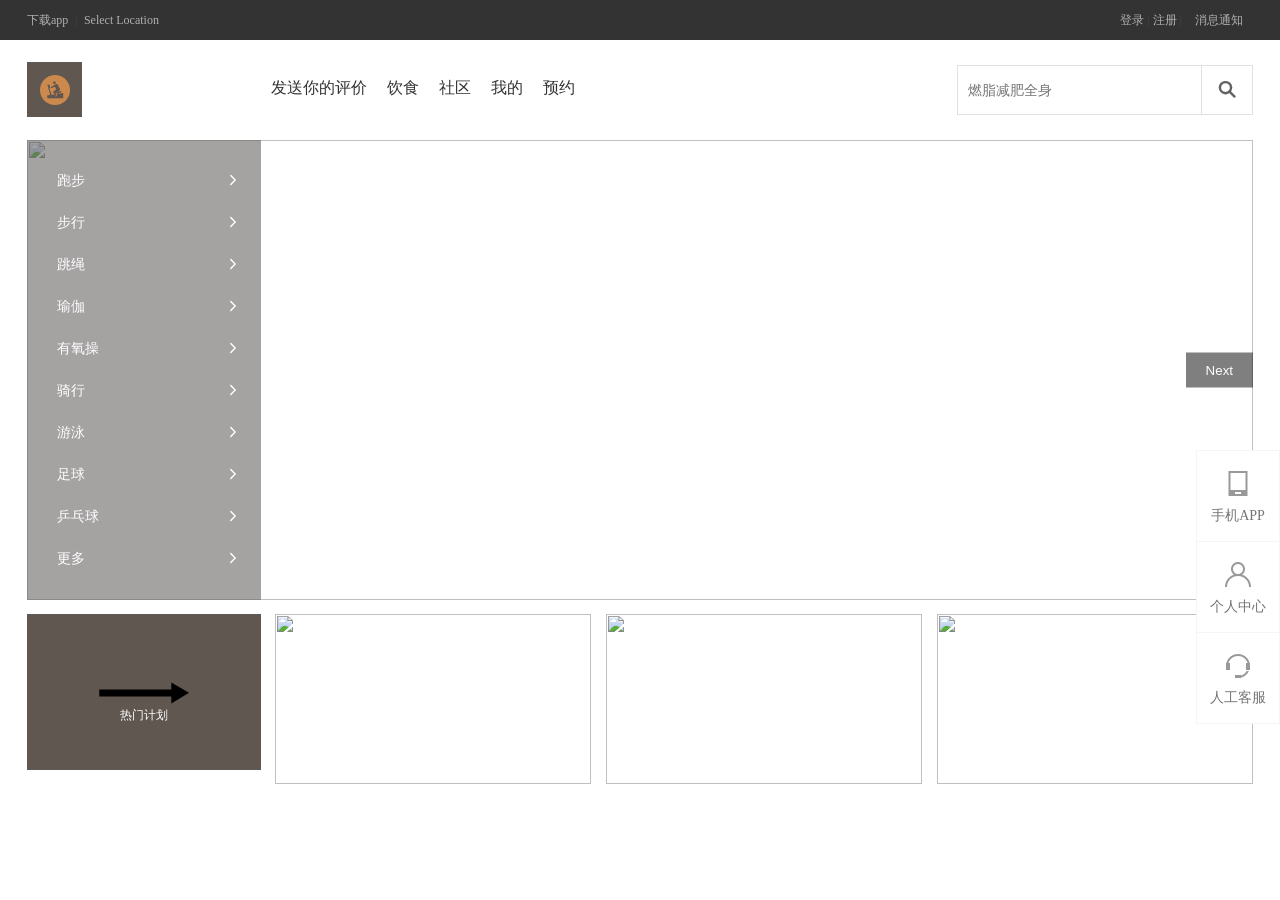
==== index.html @ 671401c2 "first commit" ====
<!DOCTYPE html>
<html lang="zh">

<head>
    <meta charset="UTF-8">
    <title>罗屹阳245513118旅游网站设计</title>
    <link rel="stylesheet" href="css/General style.css">
    <link rel="stylesheet" href="css/header.css">
    <link rel="stylesheet" href="css/iconfont.css">
    <link rel="stylesheet" href="css/slideshow.css">
    <link rel="stylesheet" href="css/home-hero.css">
    <link rel="stylesheet" href="css/footer.css">
	<link rel="stylesheet" href="./css/chat.css">
</head>
<body>
    <!-- 头部 -->
    <div class="header">
        <div class="site-topbar">
            <div class="container w clearfix">
                <!-- 头部导航 -->
                <div class="topbar-nav fl">
                    <a href="#" id="j-app" class="topbar-download">
                        下载app
                        <div class="appcode">
                            <img src="https://gitee.com/MC-LUO/software-repository/raw/master/mmqrcode1733811981273.png" alt="" width="90" height="90">
                            开发者
                        </div>
                    </a>
                    <span>|</span>
                    <!-- <a href="#"></a>
                    <span>|</span> -->
                    <a href="#">Select Location</a>
                </div>
                <div class="site-shop fr">
                </div>
                <div class="topbar-info fr">
                    <a href="./注册.html">登录</a>
                    <span>|</span>
                    <a href="./注册.html">注册</a>
                    <span>|</span>
                    <span class="site-info-span">
                        <a href="#">消息通知</a>
                    </span>
                </div>
            </div>
        </div>
        <div class="site-header">
            <div class="container w clearfix">
                <!-- logo -->
                <div class="head-logo fl">
                    <a href="#" class="logo text">
                        
                    </a>
                </div>
                <!-- nav -->
                <div class="header-nav fl">
                    <ul class="nav-list">
                        <li class="nav-category">
                            <a href="#" id="header-title" class="header-title"></a>
                            <div class="site-category">
                                <ul class="cat-ul">
                                    <li class="category-list">
                                        <a href="#" class="cat-title">
                                            跑步
                                            <em class="cat-icon iconfont">&#xe638;</em>
                                        </a>
                                        <!-- js -->
                                        <div class="commodity clearfix">
                                            <ul class="com-ul">
                                                <li class="com-li">
                                                    <a href="#" class="link clearfix">
                                                        <img src="https://img95.699pic.com/photo/60026/6369.jpg_wh860.jpg" alt="" width="650" height="370">
                                                        <span class="text">步行</span>
                                                    </a>
                                                </li>
                                            </ul>
                                        </div>
                                    </li>
                                    <li class="category-list">
                                        <a href="#" class="cat-title">
                                            步行
                                            <em class="cat-icon iconfont">&#xe638;</em>
                                        </a>
                                        <!-- js -->
                                        <div class="commodity clearfix">
                                            <ul class="com-ul">
                                                <li class="com-li">
                                                    <a href="#" class="link clearfix">
                                                        <img src="https://img95.699pic.com/photo/50131/1074.jpg_wh860.jpg" alt="" width="500" height="400">
                                                        <span class="text">运营路线</span>
                                                    </a>
                                                </li>
                                            </ul>
                                        </div>
                                    </li>
                                    <li class="category-list">
                                        <a href="#" class="cat-title">
                                            跳绳
                                            <em class="cat-icon iconfont">&#xe638;</em>
                                        </a>
                                        <div class="commodity clearfix comm-3">
                                            <ul class="com-ul">
                                                <li class="com-li">
                                                    <a href="#" class="link clearfix">
                                                        <img src="https://img95.699pic.com/photo/50233/5396.jpg_wh860.jpg" alt="" width="650" height="400">
                                                        <span class="text">缆车游览</span>
                                                    </a>
                                                </li>
                                            </ul>
                                        </div>
                                    </li>
                                    <li class="category-list">
                                        <a href="#" class="cat-title">
                                            瑜伽
                                            <em class="cat-icon iconfont">&#xe638;</em>
                                        </a>
                                        <div class="commodity clearfix">
                                            <ul class="com-ul">
                                                <li class="com-li">
                                                    <a href="#" class="link clearfix">
                                                        <img src="https://img95.699pic.com/photo/50731/9962.jpg_wh860.jpg" alt="" width="580" height="390">
                                                        <span class="text">星级酒店</span>
                                                    </a>
                                                </li>
                                            </ul>
                                        </div>
                                    </li>
                                    <li class="category-list">
                                        <a href="#" class="cat-title">
                                            有氧操
                                            <em class="cat-icon iconfont">&#xe638;</em>
                                        </a>
                                        <div class="commodity clearfix comm-3">
                                            <ul class="com-ul">
                                                <li class="com-li">
                                                    <a href="#" class="link clearfix">
                                                        <img src="https://bpic.588ku.com/back_origin_min_pic/23/06/18/01aaef3d843ae40910265dddc3203fc0.jpg" alt="" width="770" height="390">
                                                        <span class="text">租用露营车</span>
                                                    </a>
                                                </li>
                                            </ul>
                                        </div>
                                    </li>
                                    <li class="category-list">
                                        <a href="#" class="cat-title">
                                            骑行
                                            <em class="cat-icon iconfont">&#xe638;</em>
                                        </a>
                                        <div class="commodity clearfix comm-3">
                                            <ul class="com-ul">
                                                <li class="com-li">
                                                    <a href="#" class="link clearfix">
                                                        <img src="https://img95.699pic.com/photo/50061/6326.jpg_wh300.jpg!/fh/300/quality/90" alt="" width="650" height="390">
                                                        <span class="text">瑞士博物馆</span>
                                                    </a>
                                                </li>
                                            </ul>
                                        </div>
                                    </li>
                                    <li class="category-list">
                                        <a href="#" class="cat-title">
                                            游泳
                                            <em class="cat-icon iconfont">&#xe638;</em>
                                        </a>
                                        <div class="commodity clearfix comm-2">
                                            <ul class="com-ul">
                                                <li class="com-li">
                                                    <a href="#" class="link clearfix">
                                                        <img src="https://img95.699pic.com/photo/60018/3246.jpg_wh860.jpg" alt="" width="490" height="390">
                                                        <span class="text">放松SPA</span>
                                                    </a>
                                                </li>
                                            </ul>
                                        </div>
                                    </li>
                                    <li class="category-list">
                                        <a href="#" class="cat-title">
                                            足球
                                            <em class="cat-icon iconfont">&#xe638;</em>
                                        </a>
                                        <div class="commodity clearfix comm-3">
                                            <ul class="com-ul">
                                                <li class="com-li">
                                                    <a href="#" class="link clearfix">
                                                        <img src="https://ts1.tc.mm.bing.net/th/id/R-C.1d29f5bc8dfda857a3e0fb416316f279?rik=88P2H4oPSq5bVQ&riu=http%3a%2f%2fx0.ifengimg.com%2fres%2f2022%2f018C31D1B7E21ED1A69E4147211BF0BFC5805CDF_size63_w1080_h608.jpg&ehk=B8pbNpZDjOc8TP9Gps7p9QU7Hf%2bKd93RnSYH9OP0G3Q%3d&risl=&pid=ImgRaw&r=0" alt="" width="730" height="390">
                                                        <span class="text"></span>
                                                    </a>
                                                </li>
                                            </ul>
                                        </div>
                                    </li>
                                    <li class="category-list">
                                        <a href="#" class="cat-title">
                                            乒乓球
                                            <em class="cat-icon iconfont">&#xe638;</em>
                                        </a>
                                        <div class="commodity clearfix comm-3">
                                            <ul class="com-ul">
                                                <li class="com-li">
                                                    <a href="#" class="link clearfix">
                                                        <img src="https://cdn.pixabay.com/photo/2016/02/18/23/26/table-tennis-1208377_1280.jpg" alt="" width="600" height="390">
                                                        <span class="text">电话  +41 (0)43 816 22 11</span>
                                                    </a>
                                                </li>
                                            </ul>
                                        </div>
                                    </li>
                                    <li class="category-list">
                                        <a href="#" class="cat-title">
                                            更多
                                            <em class="cat-icon iconfont">&#xe638;</em>
                                        </a>
                                        <div class="commodity clearfix comm-3">
                                            <ul class="com-ul">
                                                <li class="com-li">
                                                    <a href="#" class="link clearfix">
                                                        <img src="https://q8.itc.cn/images01/20250312/00784949ce56456b9dc7a3dbc69c77d5.jpeg" alt="" width="730" height="390">
                                                        <span class="text">登机口</span>
                                                    </a>
                                                </li>
                                            </ul>
                                        </div>
                                    </li>
                                </ul>
                            </div>
                        </li>
                        <li class="nav-item">
                            <a href="#" class="link">
                                <span class="text">发送你的评价</span>
                            </a>
                            <!-- nav - js -->
                            <div class="header-nav-menu">
                                <div class="container w">
                                        <div class="right">
                                            <div class="rRun">
                                                <div class="runTop">
                                                    <div id="runBox" class="runBox"></div>
                                                </div>
                                                <div class="runBottom">
                                                    <input id="txt" type="text" value="" maxlength="30" placeholder="旅游评价弹幕" onkeydown="enterKey()">
                                                    <button onclick="send()">发送评价</button>
                                                </div>
                                            </div>
                                        </div>
                                </div>
                            </div>
                        </li>
                        <li class="nav-item">
                            <a href="#" class="link">
                                <span class="text">饮食</span>
                            </a>
                        
						<div class="header-nav-menu">
						    <div class="c">
						            <img src="https://free.boltp.com/2026/06/08/6a26db5e73153.webp" alt="">
									<img src="https://free.boltp.com/2026/06/08/6a26db5e69f58.webp" alt="">
									<img src="https://free.boltp.com/2026/06/08/6a26db5e42c70.webp" alt="">
									<img src="https://free.boltp.com/2026/06/08/6a26db5e46ed2.webp" alt="">
									<img src="https://free.boltp.com/2026/06/08/6a26db6110d61.webp" alt="">
									
						    </div>
						</div>
						</li>
                        <li class="nav-item">
                            <a href="社区.html" class="link">
                                <span class="text">社区</span>
                            </a>
						</li>
                        <li class="nav-item">
                            <a href="我的.html" class="link">
                                <span class="text">我的</span>
                            </a>
						</li>
						<li class="nav-item">
						    <a href="预约.html" class="link">
						        <span class="text">预约</span>
						    </a>
						</li>
                    </ul>
                </div>
                <!-- 搜索框 -->
                <div class="header-search fr">
                    <form action="" method="GET" class="search-form">
                        <input type="text" class="search-text" placeholder="燃脂减肥全身">
                        <input type="submit" class="search-btn iconfont" value="&#xe652;">
                    </form>
                </div>
            </div>
        </div>
    </div>
    <!-- home 首页导航-->
    <div class="home-hero w">
        <!-- 轮播图 -->
			<div class="carousel">
			  <div class="carousel-images" id="carouselImages">
			    <img src="https://pic3.zhimg.com/v2-f211fd8b848b58a67581cc0b799f6a9b_720w.jpg?source=172ae18b">
			    <img src="https://ts3.tc.mm.bing.net/th/id/OIP-C.2xA6gxKwdN3KnCTitfa-pgHaGE?r=0&cb=thfc1falcon2&rs=1&pid=ImgDetMain&o=7&rm=3">
			    <img src="https://bpic.588ku.com/back_origin_min_pic/23/06/28/a9004c5848d73d5fa8c908c8ac24b4e3.jpg">
			    <img src="https://preview.qiantucdn.com/agency/dt/xsj/0l/57/6a.jpg!w1024_new_small_1">
			    <img src="https://preview.qiantucdn.com/meijing/07/83/41/59S58PICMYWP5vrH3pege_PIC2018.jpg!w1024_new_small_1">
			  </div>
			  <div class="carousel-buttons">
			    <button id="prevButton">Prev</button>
			    <button id="nextButton">Next</button>
			  </div>
			</div>
        <!-- sub 下-->
        <div class="home-sub clearfix">
            <div class="sub-l fl">
                <ul class="l-list clearfix">
					<svg t="1780994156286" class="icon" viewBox="0 0 1024 1024" version="1.1" xmlns="http://www.w3.org/2000/svg" p-id="5076" width="100" height="90"><path d="M3.190031 824.623053l861.30841101 0L864.49844201 904.373832 3.190031 904.373832l0-79.750779z" fill="" p-id="5077"></path><path d="M823.02803698 744.87227399L1023.99999999 862.903427l-200.97196301 121.22118402 0-239.25233703z" fill="" p-id="5078"></path></svg>
                    热门计划
                </ul>
            </div>
            <div class="sub-r fl">
                <ul class="r-list clearfix">
                    <li class="first">
                        <a href="#">
                            <img src="https://img95.699pic.com/photo/40214/4655.jpg_wh860.jpg" alt="">
                        </a>
                    </li>
                    <li>
                        <a href="#">
                            <img src="https://img95.699pic.com/photo/60010/8234.jpg_wh860.jpg" alt="">
                        </a>
                    </li>
                    <li>
                        <a href="#">
                            <img src="https://imgs.699pic.com/images/600/867/969.jpg!detail.v1" alt="">
                        </a>
                    </li>
                </ul>
            </div>
        </div>
    </div>
    <!-- 工具条 -->
    <div class="home-tool-bar">
        <a href="#" class="item">
            <div class="icon">
                <img src="images/tool-1.png" alt="" class="static"><img src="images/tool-01.png" alt="" class="hover">
            </div>
            <span class="text">手机APP</span>
            <div class="pop-content">
                <img src="https://gitee.com/MC-LUO/software-repository/raw/master/mmqrcode1733811981273.png" alt="">
                <span class="desc">
                    打赏作者</br>罗屹阳
                </span>
            </div>
        </a>
        <a href="#" class="item">
            <div class="icon">
                <img src="images/tool-2.png" alt="" class="static"><img src="images/tool-02.png" alt="" class="hover">
            </div>
            <span class="text">个人中心</span>
        </a>
        <a href="#" class="item">
            <div class="icon"><img src="images/tool-4.png" alt="" class="static"><img src="images/tool-04.png" alt="" class="hover"></div>
            <span class="text">人工客服</span>
        </a>
        <a href="#" class="item backtop" id="J_atop">
            <div class="icon">
                <img src="images/totop.png" alt="" class="static"><img src="images/totop_hover.png" alt="" class="hover">
            </div>
        </a>
    </div>
</body>
<script src=" js/index.js "></script>
<script src="js/slideshow.js "></script>
<script src="js/tab.js"></script>
<script src="./js/danmu.js"></script>
<style>
	.c {
		display: flex;
		align-items: center;
		justify-content: center;
		flex-wrap: nowrap;
		flex-direction: row;
		/* background-color: aqua; */
		margin: 10px;
	}
	.c img {
		margin: 10px;
	}
</style>
</html>
---- css/General style.css ----
* {
    margin : 0;
    padding: 0;
}

body {
    font-size: 12px;
}

a {
    text-decoration: none;
}

h1,
h2,
h3,
h4,
h5,
h6 {
    font-weight: normal;
    font-size  : 100%;
}

em,
i {
    font-style: normal;
}

input,
button {
    outline: none;
}

.fl {
    float: left;
}

.fr {
    float: right;
}

ul li,
ol li {
    list-style: none;
}

.ir {
    display    : block;
    text-align : left;
    text-indent: -9999em;
    overflow   : hidden;
}


/* 版心 */

.w {
    width : 1226px;
	position: relative;
    margin: 0 auto;
}


/* 清除浮动 */

.clearfix::before,
.clearfix::after {
    content: "";
    display: table;
}

.clearfix::after {
    clear: both;
}


/* 兼容ie6 7 */

.clearfix {
    *zoom: 1;
}
---- css/header.css ----
.site-topbar {
    position: relative;
    height: 40px;
	width: 100%;
    color: #b0b0b0;
    background-color: #333;
    z-index: 30;
}

.site-topbar a {
    display: inline-block;
    line-height: 40px;
    color: #b0b0b0;
    font-size: 12px;
}

.topbar-nav span {
    margin: 0 .3em;
    color: #424242;
}

.site-topbar a:hover {
    color: #fff;
}

.J-sp {
    padding: 0 5px;
}

.topbar-info span {
    color: #424242;
}

.topbar-info .site-info-span {
    padding: 0 10px;
    margin: 0;
}

.topbar-info {
    height: 40px;
	
	background-color: #333;
    line-height: 40px;
}

.topbar-nav .topbar-download {
    position: relative;
}

.topbar-download .appcode {
    position: absolute;
    top: 40px;
    left: 50%;
    width: 124px;
    height: 0;
    background-color: #fff;
    text-align: center;
    margin-left: -55px;
    overflow: hidden;
    box-shadow: 0 1px 5px #aaa;
    font-size: 14px;
    color: #333;
    line-height: 1;
    transition: height .3s;
}

.appcode img {
    display: block;
    margin: 18px auto 12px;
    border: 0;
}

.topbar-nav .topbar-download.active::before {
    content: "";
    position: absolute;
    bottom: -1px;
    left: 50%;
    width: 0;
    height: 0;
    margin-left: -8px;
    border-width: 0 8px 8px;
    border-style: solid;
    border-color: rgba(0, 0, 0, 0) rgba(0, 0, 0, 0) #fff;
}


/* site-header */

.site-header {
    position: relative;
    height: 100px;
    z-index: 20;
}

.head-logo {
    width: 62px;
    margin-top: 22px;
}

.head-logo .logo {
    position: relative;
    width: 55px;
    height: 55px;
    display: block;
    background-color: #5f5750;
    overflow: hidden;
}

.head-logo .logo::before,
.head-logo .logo::after {
    position: absolute;
    top: 0;
    left: 0;
    width: 55px;
    height: 55px;
    content: "";
    transition: all .2s;
    transform-origin: 50% 50%;
    /* transform: translateZ(0); */
}

.head-logo .text {
    text-align: left;
    text-indent: -9999em;
}

.head-logo .logo::before {
    background: url("../images/健身.png") no-repeat 50% 50%;
	background-size: 30px;
    opacity: 1;
}

.head-logo .logo::after {
    background: url(../images/mi-home.png) no-repeat 50% 50%;
    opacity: 0;
    margin-left: -55px;
}

.head-logo .logo:hover::after,
.head-logo .logo:hover::before {
    transform: translate3d(55px, 0, 0);
    opacity: 1;
}


/* header-nav */

.header-nav {
    width: 850px;
}

.header-nav .nav-category {
    width: 127px;
    padding-right: 15px;
    position: relative;
}

.header-nav .nav-category .header-title {
    display: block;
    padding: 26px 0 38px;
    text-align: right;
    color: #333;
}

.header-nav .nav-list>li {
    float: left;
}

.header-nav .nav-list {
    /* position: relative; */
    z-index: 10;
    float: left;
    width: 1100px;
    height: 88px;
    margin: 0;
    padding: 12px 0 0 30px;
    font-size: 16px;
}

.header-nav .nav-list .link {
    display: block;
    padding: 26px 10px 38px;
    color: #333;
    transition: color .2s;
}

.header-nav .nav-list .link:hover {
    color: #ff6700;
}

.site-category {
    position: absolute;
    top: 88px;
    left: -92px;
    z-index: 21;
    width: 234px;
    height: 460px;
    font-size: 14px;
}

.site-category .category-list .cat-title {
    position: relative;
    display: block;
    height: 42px;
    line-height: 42px;
    padding-left: 30px;
    color: #fff;
}

.site-category .cat-ul {
    height: 420px;
    border: 0;
    color: #fff;
    background: rgba(105, 101, 101, .6);
    padding: 20px 0;
}

.site-category .category-list .cat-icon {
    position: absolute;
    top: 12px;
    right: 20px;
    line-height: 16px;
    font-size: 16px;
}

.site-category .category-list.listBcolor {
    background-color: #ff6700;
}

.site-category .category-list .commodity {
    display: none;
    width: 992px;
    height: 458px;
    border: 1px solid #e0e0e0;
    position: absolute;
    top: 0;
    left: 234px;
    background-color: #fff;
    box-shadow: 0 8px 16px rgba(0, 0, 0, .18);
}

.site-category .category-list .comm-3 {
    width: 795px;
}

.site-category .category-list .comm-2 {
    width: 530px;
}

.category-list .commodity .com-ul {
    float: left;
    width: 248px;
    padding: 2px 0;
    height: 458px;
}

.commodity .com-li {
    width: 265px;
    height: 76px;
    float: left;
}

.commodity .com-li img {
    vertical-align: middle;
    float: left;
    margin-right: 12px;
}

.commodity .com-li .text {
    float: left;
    width: 172px;
    line-height: 40px;
    /*规定段落文本不换行*/
    white-space: nowrap;
    /* 文本溢出显示省略符号来代表被修剪的文本 */
    text-overflow: ellipsis;
    overflow: hidden;
}


/* 搜索框 */

.header-search {
    width: 296px;
    margin-top: 25px;
}

.header-search .search-form {
    position: relative;
    width: 296px;
    height: 50px;
    z-index: 20;
}

.header-search .search-form .search-text,
.search-btn {
    position: absolute;
    top: 0;
    border: 1px solid #e0e0e0;
    outline: 0;
    transition: all .2s;
}

.header-search .search-form .search-text.allBorder,
.search-btn.allBorder {
    border: 1px solid #ff6700;
}

.search-form .search-btn {
    right: 0;
    z-index: 2;
    width: 52px;
    height: 50px;
    font-size: 20px;
    line-height: 24px;
    background: #fff;
    color: #616161;
    cursor: pointer;
}

.search-form .search-text {
    right: 51px;
    z-index: 1;
    width: 223px;
    height: 48px;
    padding: 0 10px;
    font-size: 14px;
    line-height: 48px;
}

.search-form .search-btn:hover {
    background-color: #ff6700;
}


/* nav - js -css */

.site-header .header-nav-menu.menuHeight {
    height: 229px;
	width: 100% !important;
}

.site-header .header-nav-menu {
    position: absolute;
    top: 100px;
    left: 0px;
    z-index: 24;
    height: 0;
	width: 100% !important;
    border-top: 1px solid #e0e0e0;
    background: #ffffff;
    overflow: hidden;
    box-shadow: 0 3px 4px rgba(0, 0, 0, .18);
    transition: box-shadow .2s, height .3s, -webkit-box-shadow .2s;
    display: none;
}

.header-nav-menu ul {
    height: 229px;
}

.header-nav-menu img {
	display: flex;
	flex-direction: row;
	width: auto;
    height: 150px;
}

.header-nav-menu .menu-nav {
    float: left;
    width: 180px;
    padding: 35px 12px 0;
    text-align: center;
    position: relative;
}

.header-nav-menu .nav-item {
    position: relative;
}

.header-nav-menu .figure {
    width: 160px;
    height: 110px;
    margin: 0 auto 16px;
    text-align: center;
}

.header-nav-menu .menu-nav p,
.menu-nav .title {
    font-size: 12px;
}

.header-nav-menu .menu-nav .title {
    line-height: 20px;
    color: #333;
}

.header-nav-menu .menu-nav p {
    line-height: 20px;
    color: #ff6700;
}

.header-nav-menu .container {
    height: 229px;
}

#header-title {
    visibility: hidden;
    position: relative;
}

.header-nav-menu .menu-nav em {
    position: absolute;
    right: 0;
    top: 50px;
    border-right: 1px solid #e0e0e0;
    height: 90px;
}
---- css/iconfont.css ----
@font-face {
    font-family: 'iconfont';
    src: url('../fonts/iconfont.eot');
    src: url('../fonts/iconfont.eot?#iefix') format('embedded-opentype'), url('../fonts/iconfont.woff') format('woff'), url('../fonts/iconfont.ttf') format('truetype'), url('../fonts/iconfont.svg#iconfont') format('svg');
}

.iconfont {
    font-family: "iconfont" !important;
    font-size: 16px;
    font-style: normal;
    -webkit-font-smoothing: antialiased;
    -webkit-text-stroke-width: 0.2px;
    -moz-osx-font-smoothing: grayscale;
}
---- css/slideshow.css ----
.carousel {
      width: 1226px;
      height: 460px;
      overflow: hidden;
      position: relative;
      margin: 0;
	  padding: 0;
	  font-size: 0;
    }

    .carousel-images {
	  white-space: nowrap;
	  margin: 0 !important;
	  padding: 0 !important;
      transition: transform 0.5s;
	  object-fit: cover !important;
    }

    .carousel-images img {
      width: 1226px;
      height: 460px;
	  display: inline-block;
	  object-fit: cover !important;
	  margin: 0 !important;
	  padding: 0 !important;
    }
	
    .carousel-buttons {
      position: absolute;
      width: 100%;
      display: flex;
      justify-content: space-between;
      top: 50%;
      transform: translateY(-50%);
    }

    .carousel-buttons #nextButton {
      background-color: rgba(0, 0, 0, 0.5);
      color: white;
      border: none;
      padding: 10px 20px;
      cursor: pointer;
    }
	.carousel-buttons #prevButton {
	  /* background-color: rgba(0, 0, 0, 0.5); */
	  overflow: hidden;
	  visibility: hidden;
	  color: white;
	  border: none;
	  padding: 10px 20px;
	  cursor: pointer;
	}
---- css/home-hero.css ----
.home-hero {
    margin-bottom: 26px;
}

.home-hero .home-sub {
    margin-top: 14px;
    margin-left: -14px;
}

.home-sub .sub-l {
    width: 234px;
    margin-left: 14px;
}

.home-sub .sub-l .l-list {
	height: 150px;
    padding: 3px;
    text-align: center;
	flex-direction: column;
	flex-wrap: wrap;
	/* justify-content: center; */
	color: #fff;
	display: flex;
	align-items: center;
    background: #5f5750;
}

.home-sub .sub-l .l-list li {
    position: relative;
    float: left;
    width: 70px;
    height: 82px;
    padding: 0 3px;
}

.sub-l .l-list li::before,
.sub-l .l-list li::after {
    position: absolute;
    content: "";
    background: #665e57;
}

.sub-l .l-list li::before {
    top: -1px;
    left: 6px;
    width: 64px;
    height: 1px;
}

.sub-l .l-list li::after {
    top: 6px;
    left: 0;
    width: 1px;
    height: 70px;
}

.sub-l .l-list li>a {
    display: block;
    padding-top: 18px;
    color: #fff;
    opacity: .7;
    transition: opacity .2s;
}

.sub-l .l-list li img {
    display: block;
    width: 24px;
    height: 24px;
    margin: 0 auto 4px;
}

.sub-l .l-list li a:hover {
    opacity: 1;
}

.home-hero .sub-r {
    width: 978px;
    margin-left: 14px;
}

.home-hero .sub-r li {
    float: left;
    width: 316px;
    height: 170px;
    margin-left: 15px;
}

.home-hero .sub-r .first {
    margin-left: 0;
}

.home-hero .sub-r .r-list li a {
    display: block;
    height: 170px;
}

.sub-r .r-list li img {
    display: block;
    width: 316px;
    height: 170px;
}
---- css/footer.css ----
.site-footer .footer-service {
    padding: 27px 0;
    border-bottom: 1px solid #e0e0e0;
}

.site-footer .list-service li {
    float: left;
    width: 19.8%;
    height: 25px;
    border-left: 1px solid #e0e0e0;
    font-size: 16px;
    line-height: 25px;
    text-align: center;
}

.site-footer .list-service li:first-child {
    border-left: 0;
}

.site-footer .list-service a {
    color: #616161;
    transition: color .2s;
}

.site-footer .list-service em {
    margin-right: 6px;
    font-size: 24px;
    line-height: 24px;
    vertical-align: -4px;
}

.site-footer .list-service em.iconfont-circle-15 {
    vertical-align: -1px;
    font-size: 26px;
}

.site-footer .list-service a:hover {
    color: #ff6700;
}

.site-footer .footer-links {
    padding: 40px 0;
}

.site-footer .footer-links .col-links {
    float: left;
    width: 160px;
}

.site-footer .footer-links .col-links dt {
    margin: -1px 0 26px;
    font-size: 14px;
    line-height: 1.25;
    color: #424242;
}

.site-footer .footer-links .col-links dd {
    margin: 10px 0 0;
    font-size: 12px;
}

.site-footer .footer-links .col-links a {
    color: #757575;
}

.site-footer .footer-links .col-links a:hover {
    color: #ff6700;
}

.site-footer .footer-links .col-contact {
    float: right;
    width: 251px;
    border-left: 1px solid #e0e0e0;
    text-align: center;
    color: #616161;
}

.site-footer .footer-links .col-contact p {
    margin: 0 0 5px 0;
    font-size: 12px;
}

.site-footer .footer-links .col-contact .phone {
    font-size: 22px;
    line-height: 1;
    color: #ff6700;
}

.btn-small {
    display: inline-block;
    width: 118px;
    height: 28px;
    font-size: 12px;
    line-height: 28px;
    background: #fff;
    color: #ff6700;
    border: 1px solid #ff6700;
    transition: all .4s;
}

.btn-small:hover {
    color: #fff;
    background-color: #f25807;
    border-color: #f25807;
}

.site-footer .footer-links .col-contact .follow {
    font-size: 12px;
    margin-top: 10px;
    position: relative;
}

.site-footer .footer-links .col-contact .follow .wb {
    background: url(../images/wb.png) 50% 0 no-repeat;
    background-size: cover;
}

.site-footer .footer-links .col-contact .follow a {
    width: 24px;
    height: 24px;
    display: inline-block;
    vertical-align: middle;
    margin-left: 6px;
    margin-top: -3px;
}

.site-footer .footer-links .col-contact .follow .wx {
    background: url(../images/wx.png) 50% 0 no-repeat;
    background-size: cover;
}

.site-footer .footer-links .col-contact .follow img {
    width: 126px;
    height: 126px;
    z-index: 2;
    position: absolute;
    top: 20px;
    left: 100px;
    display: none;
}

.site-footer .footer-links .col-contact .follow .wx:hover {
    background-image: url(../images/wx@2x.png);
}

.site-footer .footer-links .col-contact .follow .wb:hover {
    background-image: url(../images/wb@2x.png);
}

.site-info {
    padding: 30px 0;
    font-size: 12px;
    background: #fafafa;
}

.site-info .container {
    position: relative;
}

.site-info .logo {
    width: 57px;
    height: 57px;
    margin-right: 10px;
    background: url(../images/logo-footer.png) no-repeat 50% 50%;
    position: absolute;
    top: 0;
    left: 0;
}

.site-info .info-text {
    color: #b0b0b0;
    padding-left: 67px;
}

.site-info .info-text p {
    margin: 0;
    line-height: 18px;
}

.site-info .info-text .sites a {
    color: #757575;
}

.site-info .info-text a {
    color: #b0b0b0;
}

.site-info .info-text .sites a:hover {
    color: #ff6700;
}

.site-info .info-text a:hover {
    color: #ff6700;
}

.site-info .info-links {
    height: 28px;
    margin: 4px 0 15px;
    padding-left: 67px;
}

.site-info .info-links a {
    display: inline-block;
}

.site-info .info-links img {
    width: auto;
    height: 28px;
    margin-left: 0;
}

.site-info .info-links .safe-auth {
    width: 150px;
    height: 40px;
    overflow: hidden;
    margin-left: 5px;
    position: relative;
}

.site-info .info-links .safe-auth img {
    height: 40px;
    display: inline-block;
    position: absolute;
    top: 0;
    left: 0;
    background: #fff;
}

.site-info .info-links .safe-auth.active .img1,
.site-info .info-links .safe-auth .img2 {
    opacity: 0;
}

.site-info .info-links .safe-auth.active .img2 {
    opacity: 1;
}


/* 工具条 */

.home-tool-bar {
    position: fixed;
    bottom: 70px;
    right: 0;
    z-index: 99;
}

.home-tool-bar .item {
    position: relative;
    display: block;
    width: 82px;
    height: 90px;
    margin-top: -1px;
    background-color: #fff;
    border: 1px solid #f5f5f5;
    text-align: center;
}

.home-tool-bar .item .icon {
    position: relative;
    width: 30px;
    height: 30px;
    margin: 0 auto 8px;
    padding-top: 18px;
}

.home-tool-bar .item .icon img {
    position: absolute;
    bottom: 0;
    left: 0;
    width: 30px;
    height: 30px;
    transition: opacity .3s;
}

.home-tool-bar .item .icon .static {
    opacity: 1;
}

.home-tool-bar .item .icon .hover {
    opacity: 0;
}

.home-tool-bar .item:hover .hover {
    opacity: 1;
}

.home-tool-bar .item .text {
    color: #757575;
    transition: color .3s;
    font-size: 14px;
}

.home-tool-bar .item:hover .text {
    color: #ff6700;
}

.item .pop-content {
    position: absolute;
    left: 0;
    top: 0;
    padding: 14px;
    background: #fff;
    border: 1px solid #f5f5f5;
    opacity: 0;
    visibility: hidden;
    transition: opacity .3s;
    transform: translateZ(0);
}

.item .pop-content::before {
    right: -19px;
    border-color: rgba(0, 0, 0, 0) rgba(0, 0, 0, 0) rgba(0, 0, 0, 0) #f5f5f5;
    z-index: 1;
}

.item .pop-content::before,
.item .pop-content::after {
    content: "";
    position: absolute;
    top: 21%;
    width: 0;
    height: 0;
    border-width: 10px;
    border-style: solid;
    overflow: hidden;
}

.item .pop-content::after {
    right: -18px;
    border-color: rgba(0, 0, 0, 0) rgba(0, 0, 0, 0) rgba(0, 0, 0, 0) #fff;
    z-index: 2;
}

.home-tool-bar .item .pop-content img {
    display: block;
    width: 100px;
    height: 100px;
    margin: 6px auto;
}

.home-tool-bar .item .pop-content .desc {
    display: block;
    width: 82px;
    margin: 14px auto 0;
    color: #757575;
    text-align: center;
}

.home-tool-bar .item:hover .pop-content {
    transform: translate3d(-110%, 0, 0);
    opacity: 1;
    visibility: visible;
}

.home-tool-bar .backtop {
    margin-top: 14px;
    border-top: 1px solid #f5f5f5;
    visibility: hidden;
}

.home-tool-bar .backtop.active {
    visibility: visible;
}

.slogan {
    text-align: center;
    width: 100%;
    height: 19px;
    margin: 30px auto 0;
}

.slogan a {
    color: #ccc;
}
---- css/chat.css ----
@import url('https://fonts.googleapis.com/css2?family=Noto+Sans+SC:wght@100&display=swap');

.right .rRun {
    height: 0px;
    width: 130px;
	font-size: 50px;
}

.rRun .runTop {
    position: absolute;
    height: 50px;
    width: 30px;
    /* left: 50%; */
    transform: translateX(-50%);
    border-top-left-radius: 50px;
    border-top-right-radius: 50px;
}

.runBottom {
	text-align: center;
	flex-direction: column;
	flex-wrap: wrap;
	display: flex;
	justify-content: center;
	line-height: 90px;
	top: 90px;
	/* background-color: aqua; */
	width: 1000px;
	height: 230px;
	left: 30%;
}
.runBottom input {
    /* position: relative; */
	/* top: 50px; */
	/* left: -1px; */
    width: 150px;
    height: 60px;
    border: none;
    outline: none;
    background-color: rgba(255, 255, 255, 0.801);
	/* background-color: red; */
    color: rgba(17, 107, 192, 0.678);
    text-align: center;
    font-weight: bold;
    font-size: 20px;
    font-family: 'Noto Sans SC', sans-serif;
}

.runBottom button {
    background-color: rgba(32, 129, 255, 0.541);
    border: none;
    outline: none;
    /* position: relative; */
    /* left: 175px; */
    /* top: 200px; */
    /* transform: translateX(-98%); */
    height: 60px;
    width: 160px;
    border-radius: 10px;
    color: white;
    font-size: 20px;
    font-family: 'Noto Sans SC', sans-serif;
}
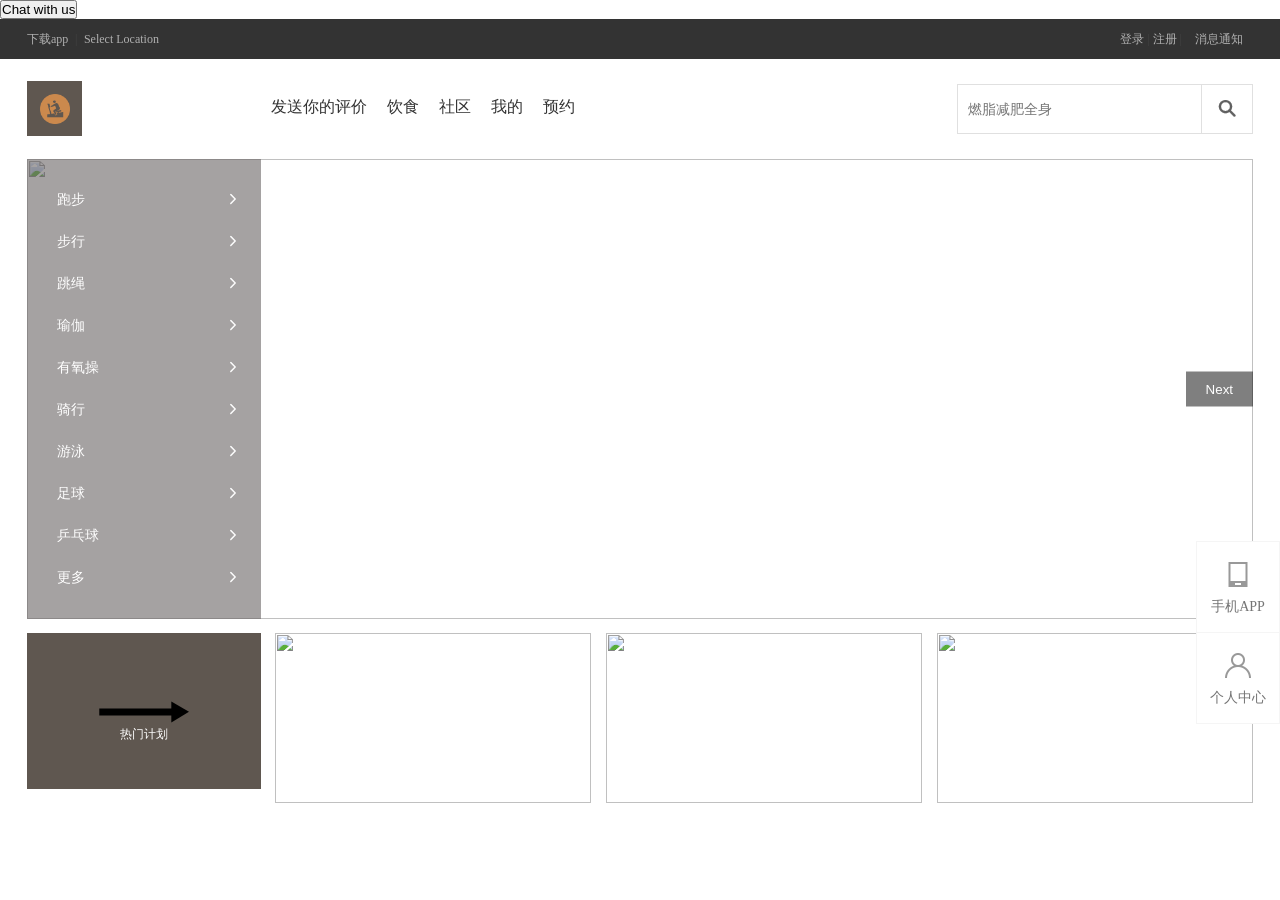
==== commit fb29ad32: "ff" ====
--- a/index.html
+++ b/index.html
@@ -1,9 +1,20 @@
 <!DOCTYPE html>
 <html lang="zh">
-
+<script>
+    (function(d, w, c) {
+        w.ChatraID = 'mrAknKedQPkNdg2aP';
+        var s = d.createElement('script');
+        w[c] = w[c] || function() {
+            (w[c].q = w[c].q || []).push(arguments);
+        };
+        s.async = true;
+        s.src = 'https://call.chatra.io/chatra.js';
+        if (d.head) d.head.appendChild(s);
+    })(document, window, 'Chatra');
+</script>
 <head>
     <meta charset="UTF-8">
-    <title>罗屹阳245513118旅游网站设计</title>
+    <title>悦动象限 主页</title>
     <link rel="stylesheet" href="css/General style.css">
     <link rel="stylesheet" href="css/header.css">
     <link rel="stylesheet" href="css/iconfont.css">
@@ -13,7 +24,8 @@
 	<link rel="stylesheet" href="./css/chat.css">
 </head>
 <body>
-    <!-- 头部 -->
+    <!-- 头部 -->
+	<button onclick="Chatra('openChat', true)">Chat with us</button>
     <div class="header">
         <div class="site-topbar">
             <div class="container w clearfix">
@@ -22,8 +34,8 @@
                     <a href="#" id="j-app" class="topbar-download">
                         下载app
                         <div class="appcode">
-                            <img src="https://gitee.com/MC-LUO/software-repository/raw/master/mmqrcode1733811981273.png" alt="" width="90" height="90">
-                            开发者
+                            <img src="" alt="" width="90" height="90">
+                            Marco
                         </div>
                     </a>
                     <span>|</span>
@@ -70,7 +82,7 @@
                                                 <li class="com-li">
                                                     <a href="#" class="link clearfix">
                                                         <img src="https://img95.699pic.com/photo/60026/6369.jpg_wh860.jpg" alt="" width="650" height="370">
-                                                        <span class="text">步行</span>
+                                                        
                                                     </a>
                                                 </li>
                                             </ul>
@@ -87,7 +99,7 @@
                                                 <li class="com-li">
                                                     <a href="#" class="link clearfix">
                                                         <img src="https://img95.699pic.com/photo/50131/1074.jpg_wh860.jpg" alt="" width="500" height="400">
-                                                        <span class="text">运营路线</span>
+                                                        
                                                     </a>
                                                 </li>
                                             </ul>
@@ -103,7 +115,7 @@
                                                 <li class="com-li">
                                                     <a href="#" class="link clearfix">
                                                         <img src="https://img95.699pic.com/photo/50233/5396.jpg_wh860.jpg" alt="" width="650" height="400">
-                                                        <span class="text">缆车游览</span>
+                                                        
                                                     </a>
                                                 </li>
                                             </ul>
@@ -119,7 +131,7 @@
                                                 <li class="com-li">
                                                     <a href="#" class="link clearfix">
                                                         <img src="https://img95.699pic.com/photo/50731/9962.jpg_wh860.jpg" alt="" width="580" height="390">
-                                                        <span class="text">星级酒店</span>
+                                                        
                                                     </a>
                                                 </li>
                                             </ul>
@@ -135,7 +147,7 @@
                                                 <li class="com-li">
                                                     <a href="#" class="link clearfix">
                                                         <img src="https://bpic.588ku.com/back_origin_min_pic/23/06/18/01aaef3d843ae40910265dddc3203fc0.jpg" alt="" width="770" height="390">
-                                                        <span class="text">租用露营车</span>
+                                                        
                                                     </a>
                                                 </li>
                                             </ul>
@@ -151,7 +163,7 @@
                                                 <li class="com-li">
                                                     <a href="#" class="link clearfix">
                                                         <img src="https://img95.699pic.com/photo/50061/6326.jpg_wh300.jpg!/fh/300/quality/90" alt="" width="650" height="390">
-                                                        <span class="text">瑞士博物馆</span>
+                                                        
                                                     </a>
                                                 </li>
                                             </ul>
@@ -167,7 +179,7 @@
                                                 <li class="com-li">
                                                     <a href="#" class="link clearfix">
                                                         <img src="https://img95.699pic.com/photo/60018/3246.jpg_wh860.jpg" alt="" width="490" height="390">
-                                                        <span class="text">放松SPA</span>
+                                                        
                                                     </a>
                                                 </li>
                                             </ul>
@@ -183,7 +195,7 @@
                                                 <li class="com-li">
                                                     <a href="#" class="link clearfix">
                                                         <img src="https://ts1.tc.mm.bing.net/th/id/R-C.1d29f5bc8dfda857a3e0fb416316f279?rik=88P2H4oPSq5bVQ&riu=http%3a%2f%2fx0.ifengimg.com%2fres%2f2022%2f018C31D1B7E21ED1A69E4147211BF0BFC5805CDF_size63_w1080_h608.jpg&ehk=B8pbNpZDjOc8TP9Gps7p9QU7Hf%2bKd93RnSYH9OP0G3Q%3d&risl=&pid=ImgRaw&r=0" alt="" width="730" height="390">
-                                                        <span class="text"></span>
+                                                        
                                                     </a>
                                                 </li>
                                             </ul>
@@ -199,7 +211,7 @@
                                                 <li class="com-li">
                                                     <a href="#" class="link clearfix">
                                                         <img src="https://cdn.pixabay.com/photo/2016/02/18/23/26/table-tennis-1208377_1280.jpg" alt="" width="600" height="390">
-                                                        <span class="text">电话  +41 (0)43 816 22 11</span>
+                                                        
                                                     </a>
                                                 </li>
                                             </ul>
@@ -215,7 +227,7 @@
                                                 <li class="com-li">
                                                     <a href="#" class="link clearfix">
                                                         <img src="https://q8.itc.cn/images01/20250312/00784949ce56456b9dc7a3dbc69c77d5.jpeg" alt="" width="730" height="390">
-                                                        <span class="text">登机口</span>
+                                                        
                                                     </a>
                                                 </li>
                                             </ul>
@@ -237,7 +249,7 @@
                                                     <div id="runBox" class="runBox"></div>
                                                 </div>
                                                 <div class="runBottom">
-                                                    <input id="txt" type="text" value="" maxlength="30" placeholder="旅游评价弹幕" onkeydown="enterKey()">
+                                                    <input id="txt" type="text" value="" maxlength="30" placeholder="健身评价" onkeydown="enterKey()">
                                                     <button onclick="send()">发送评价</button>
                                                 </div>
                                             </div>
@@ -343,20 +355,20 @@
             <div class="pop-content">
                 <img src="https://gitee.com/MC-LUO/software-repository/raw/master/mmqrcode1733811981273.png" alt="">
                 <span class="desc">
-                    打赏作者</br>罗屹阳
+                    打赏作者</br>Marco
                 </span>
             </div>
         </a>
-        <a href="#" class="item">
+        <a href="我的.html" class="item">
             <div class="icon">
                 <img src="images/tool-2.png" alt="" class="static"><img src="images/tool-02.png" alt="" class="hover">
             </div>
             <span class="text">个人中心</span>
         </a>
-        <a href="#" class="item">
+        <!-- <a href="#" class="item">
             <div class="icon"><img src="images/tool-4.png" alt="" class="static"><img src="images/tool-04.png" alt="" class="hover"></div>
             <span class="text">人工客服</span>
-        </a>
+        </a> -->
         <a href="#" class="item backtop" id="J_atop">
             <div class="icon">
                 <img src="images/totop.png" alt="" class="static"><img src="images/totop_hover.png" alt="" class="hover">
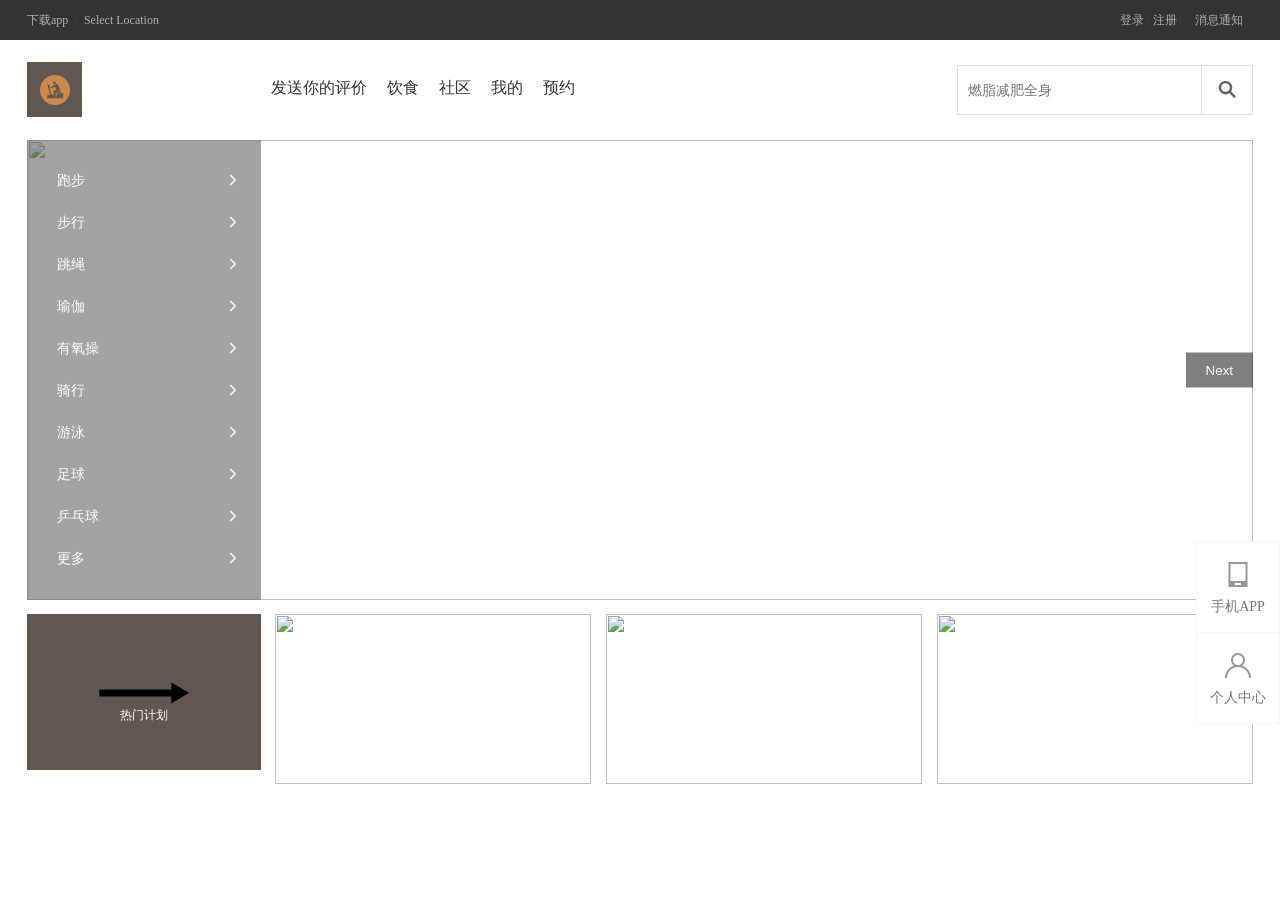
==== commit f27f09a9: "jj" ====
--- a/index.html
+++ b/index.html
@@ -25,7 +25,7 @@
 </head>
 <body>
     <!-- 头部 -->
-	<button onclick="Chatra('openChat', true)">Chat with us</button>
+	<a onclick="Chatra('openChat', true)"></a>
     <div class="header">
         <div class="site-topbar">
             <div class="container w clearfix">
